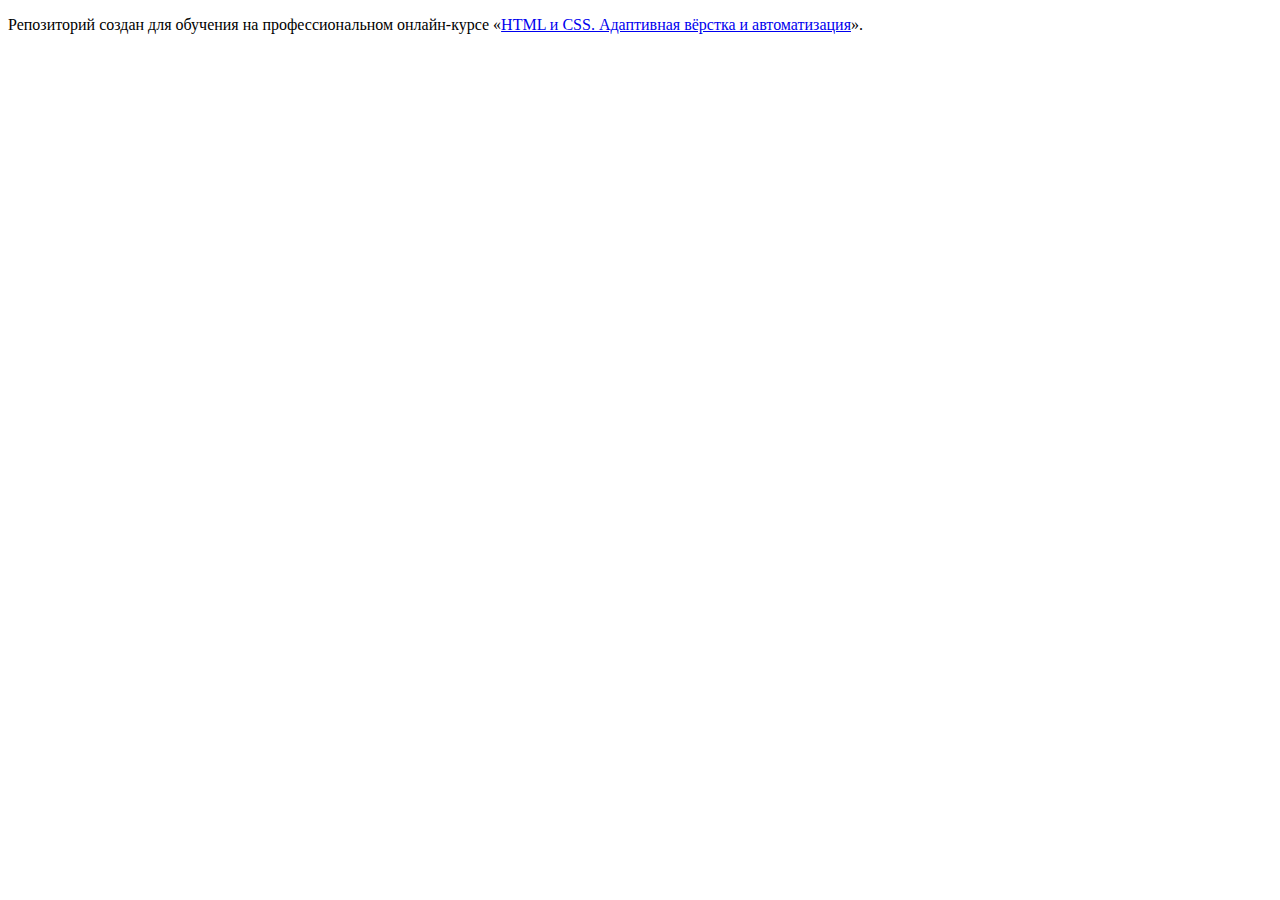
==== source/index.html @ 44eb2536 ":cat:" ====
<!DOCTYPE html>
<html lang="ru">
  <head>
    <meta charset="utf-8">
    <title>HTML Academy: Седона</title>
  </head>
  <body>

    <p>Репозиторий создан для обучения на профессиональном онлайн‑курсе «<a href="https://htmlacademy.ru/intensive/adaptive">HTML и CSS. Адаптивная вёрстка и автоматизация</a>».</p>

  </body>
</html>
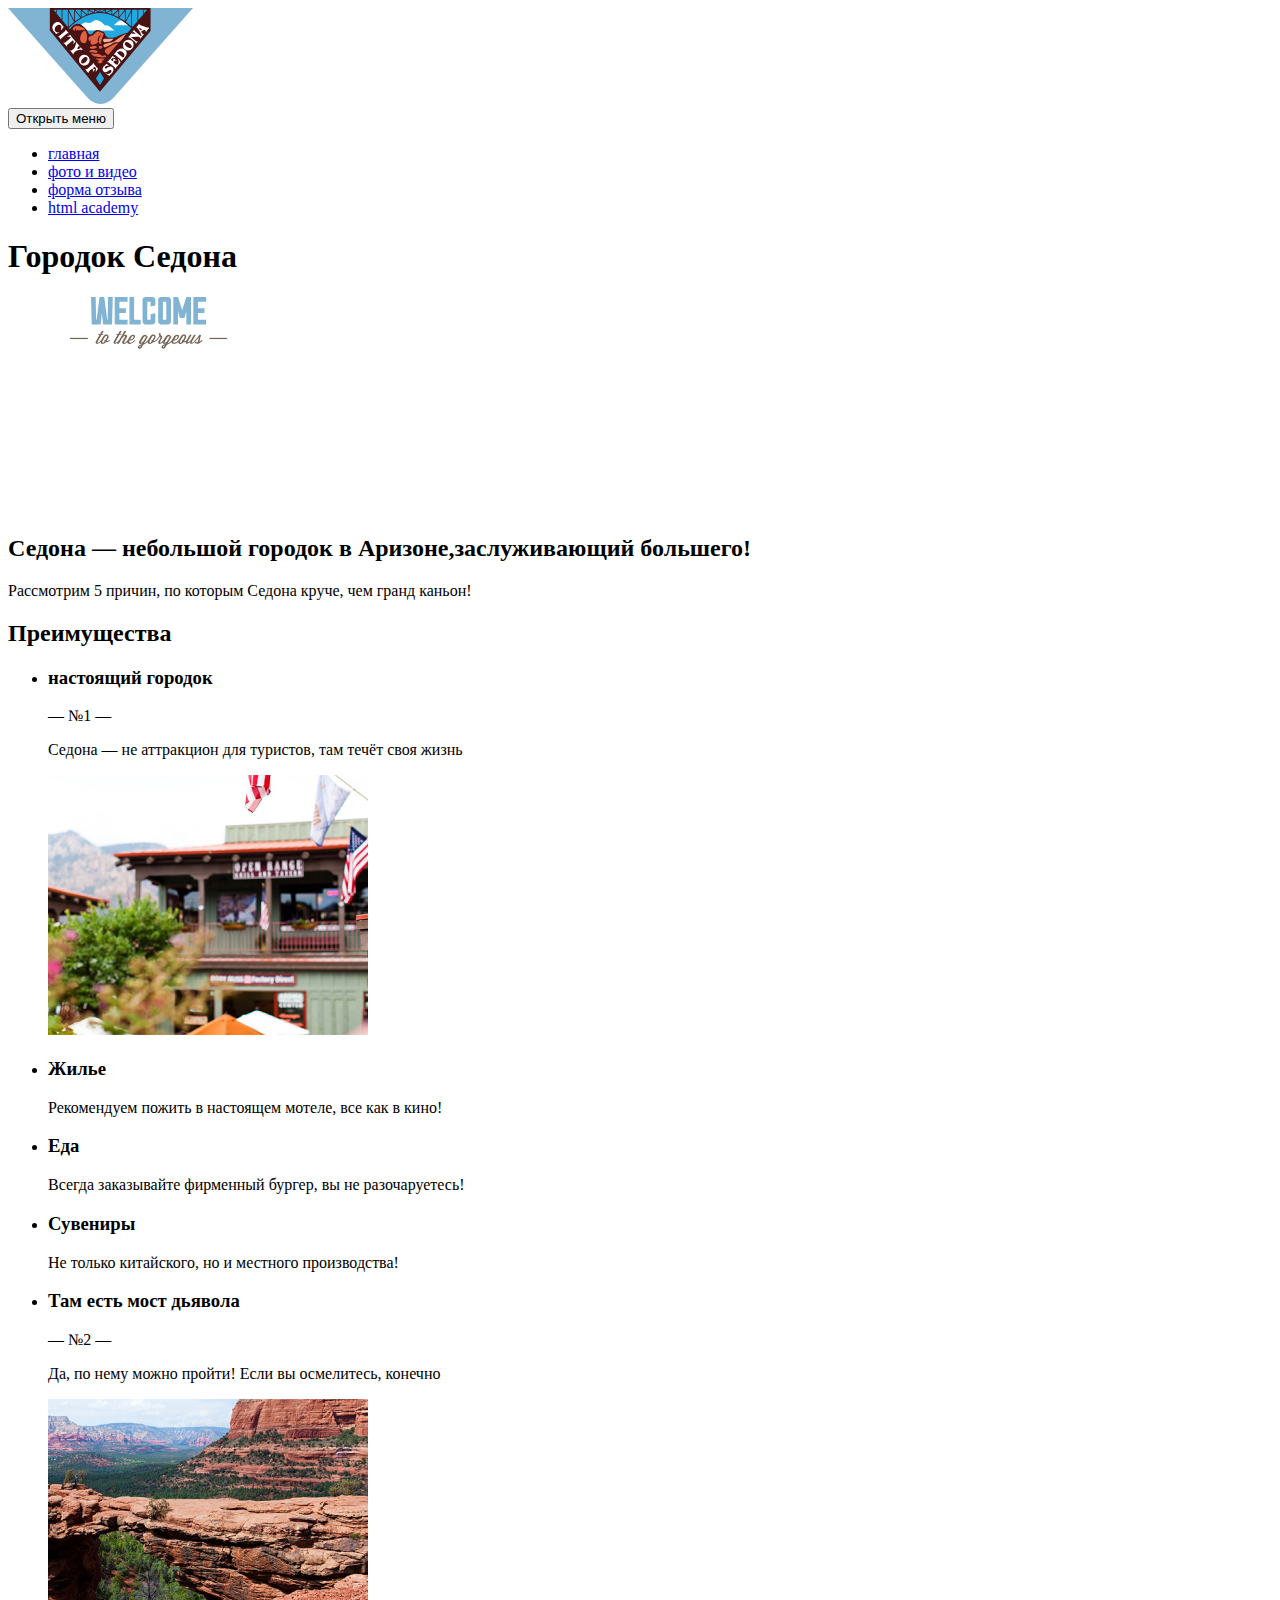
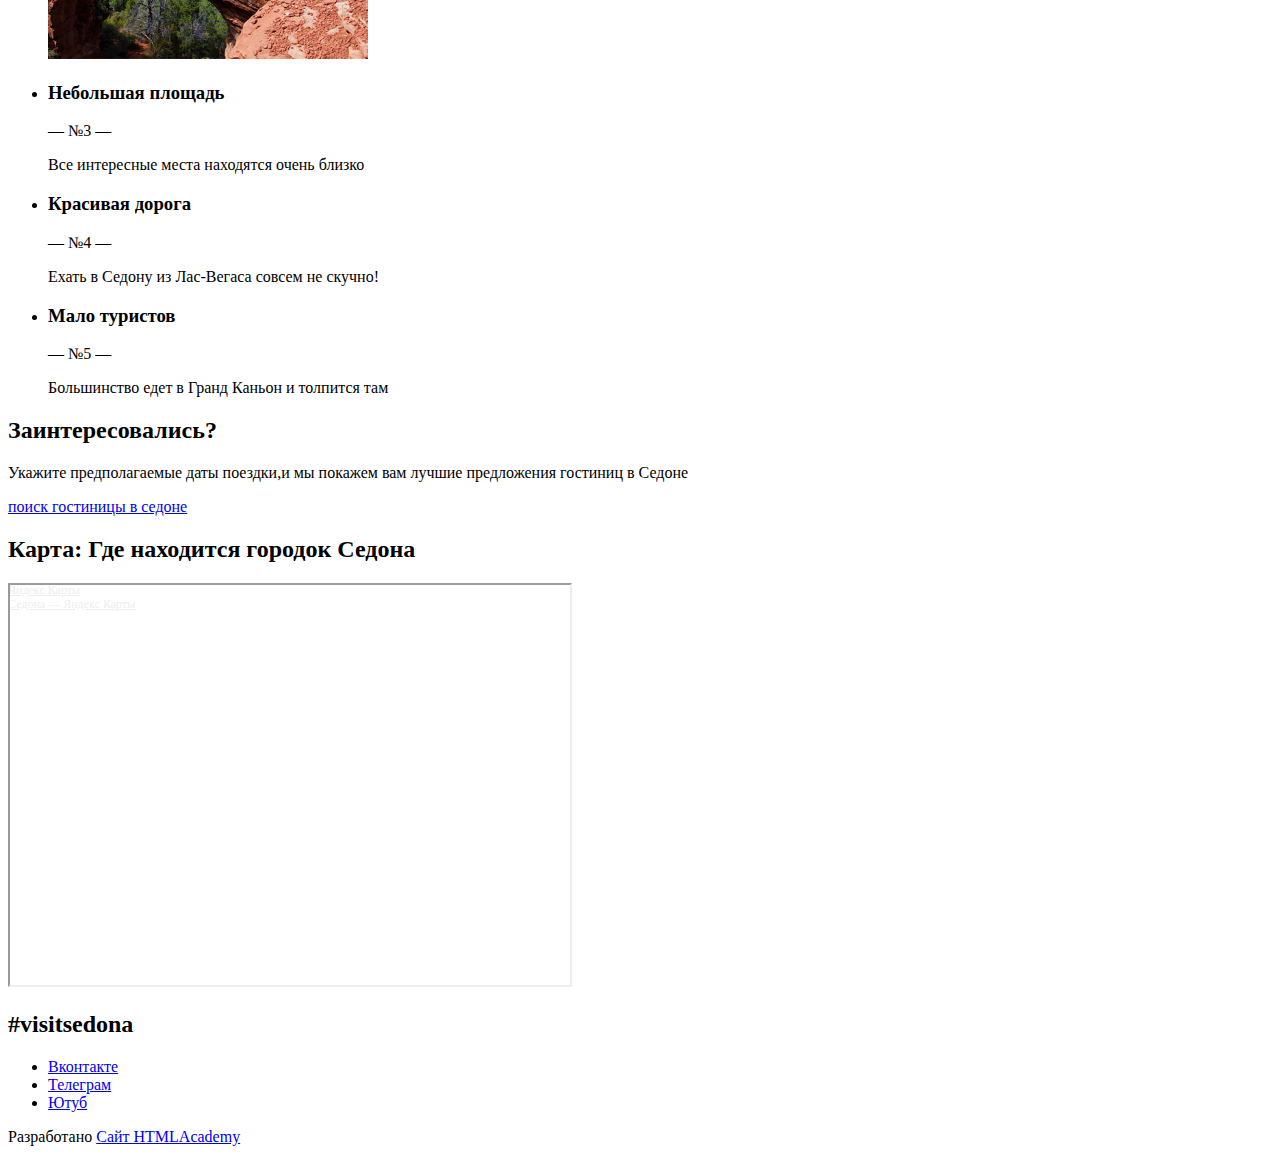
==== commit fa57ee3b: "Добавляет разметку всех страниц" ====
--- a/source/index.html
+++ b/source/index.html
@@ -1,12 +1,221 @@
 <!DOCTYPE html>
-<html lang="ru">
-  <head>
-    <meta charset="utf-8">
-    <title>HTML Academy: Седона</title>
-  </head>
-  <body>
-
-    <p>Репозиторий создан для обучения на профессиональном онлайн‑курсе «<a href="https://htmlacademy.ru/intensive/adaptive">HTML и CSS. Адаптивная вёрстка и автоматизация</a>».</p>
-
-  </body>
+<html class="page" lang="ru">
+
+<head>
+  <meta charset="UTF-8">
+  <title>HTML Academy: "Седона 2.0" </title>
+  <meta name="viewport" content="width=device-width, initial-scale=1">
+</head>
+
+<body class="page__body">
+  <header class="main-header">
+    <a class="main-header__logo" href="index.html">
+      <img class="main-header__logo-image" src="img/svg-images/logotype-mobile.svg" width="185" height="96"
+        alt="Логотип городка Седона.">
+    </a>
+
+    <!-- navigation -->
+    <nav class="main-nav">
+      <button class="main-nav__toggle">
+        <span class="visually-hidden">Открыть меню</span>
+      </button>
+      <div class="main-nav__wrapper">
+        <ul class="main-nav__list site-list">
+          <li class="site-list__item site-list__item--current">
+            <a class="site-list__link" href="#">
+              главная
+            </a>
+          </li>
+          <li class="site-list__item">
+            <a class="site-list__link" href="catalog.html">
+              фото и видео
+            </a>
+          </li>
+          <li class="site-list__item">
+            <a class="site-list__link" href="form.html">
+              форма отзыва
+            </a>
+          </li>
+          <li class="site-list__item">
+            <a class="site-list__link" href="https://htmlacademy.ru">
+              html academy
+            </a>
+          </li>
+        </ul>
+      </div>
+    </nav>
+  </header>
+
+  <!-- Main -->
+  <main class="main-container">
+    <h1 class="visually-hidden">Городок Седона</h1>
+
+    <!-- hero block -->
+    <section class="hero">
+      <div class="hero__image-wrapper">
+        <img class="hero__image" src="img/svg-images/welcome-sedona-mobile.svg" width="282" height="214"
+          alt="Добро пожаловать в Седону.">
+      </div>
+      <div class="hero__text-wrapper">
+        <h2 class="hero__title">Седона — небольшой городок в Аризоне,заслуживающий большего!</h2>
+        <p class="hero__text">Рассмотрим 5 причин, по которым Седона круче, чем гранд каньон!</p>
+      </div>
+    </section>
+
+    <!-- Advantages. -->
+    <section class="advantages">
+      <h2 class="visually-hidden">Преимущества</h2>
+      <ul class="advantages__list">
+
+        <!-- number 1 -->
+        <li class="advantages__item advantage">
+          <div class="advantage__item-wrapper">
+            <div class="advantage__content-wrapper">
+              <h3 class="advantage__title">настоящий городок</h3>
+              <span class="advantage__number">— №1 —</span>
+              <p class="advantage__description">Седона — не аттракцион для туристов, там течёт своя жизнь</p>
+            </div>
+          </div>
+          <div class="advantage__image-wrapper">
+            <img src="img/salun-photo.jpg" alt="Вид на салун.">
+          </div>
+        </li>
+
+        <!-- home, eat, souvenirs -->
+        <li class="advantages__item advantage">
+          <div class="advantage__item-wrapper">
+            <div class="advantage__content-wrapper">
+              <h3 class="advantage__title">Жилье</h3>
+              <p class="advantage__description">Рекомендуем пожить в настоящем мотеле, все как в кино!</p>
+            </div>
+          </div>
+        </li>
+        <li class="advantages__item advantage">
+          <div class="advantage__item-wrapper">
+            <div class="advantage__content-wrapper">
+              <h3 class="advantage__title">Еда</h3>
+              <p class="advantage__description">Всегда заказывайте фирменный бургер, вы не разочаруетесь!</p>
+            </div>
+          </div>
+        </li>
+        <li class="advantages__item advantage">
+          <div class="advantage__item-wrapper">
+            <div class="advantage__content-wrapper">
+              <h3 class="advantage__title">Сувениры</h3>
+              <p class="advantage__description">Не только китайского, но и местного производства!</p>
+            </div>
+          </div>
+        </li>
+
+        <!-- number 2 -->
+        <li class="advantages__item advantage">
+          <div class="advantage__item-wrapper">
+            <div class="advantage__content-wrapper">
+              <h3 class="advantage__title">Там есть мост дьявола</h3>
+              <span class="advantage__number">— №2 —</span>
+              <p class="advantage__description">Да, по нему можно пройти! Если вы осмелитесь, конечно</p>
+            </div>
+          </div>
+          <div class="advantage__image-wrapper">
+            <img src="img/devil-bridge.jpg" alt="Вид на мост дьявола.">
+          </div>
+        </li>
+
+        <!-- number 3-5 -->
+        <li class="advantages__item advantage">
+          <div class="advantage__item-wrapper">
+            <div class="advantage__content-wrapper">
+              <h3 class="advantage__title">Небольшая площадь</h3>
+              <span class="advantage__number">— №3 —</span>
+              <p class="advantage__description">Все интересные места находятся очень близко</p>
+            </div>
+          </div>
+        </li>
+        <li class="advantages__item advantage">
+          <div class="advantage__item-wrapper">
+            <div class="advantage__content-wrapper">
+              <h3 class="advantage__title">Красивая дорога</h3>
+              <span class="advantage__number">— №4 —</span>
+              <p class="advantage__description">Ехать в Седону из Лас-Вегаса совсем не скучно!</p>
+            </div>
+          </div>
+        </li>
+        <li class="advantages__item advantage">
+          <div class="advantage__item-wrapper">
+            <div class="advantage__content-wrapper">
+              <h3 class="advantage__title">Мало туристов</h3>
+              <span class="advantage__number">— №5 —</span>
+              <p class="advantage__description">Большинство едет в Гранд Каньон и толпится там</p>
+            </div>
+          </div>
+        </li>
+      </ul>
+    </section>
+
+    <!-- Hotel search -->
+    <section class="hotel-search">
+      <div class="hotel-search__wrapper">
+        <h2 class="hotel-search__title">Заинтересовались?</h2>
+        <p class="hotel-search__text">Укажите предполагаемые даты поездки,и мы покажем вам лучшие предложения гостиниц в
+          Седоне</p>
+        <a class="hotel-search__button" href="https://echo.htmlacademy.ru/">поиск гостиницы в седоне</a>
+      </div>
+    </section>
+
+
+    <!-- Map -->
+    <section class="map">
+      <h2 class="visually-hidden">Карта: Где находится городок Седона</h2>
+      <div class="map__wrapper">
+        <!-- вставил с Яндекс карт,ничего не правил в коде -->
+        <div style="position:relative;overflow:hidden;"><a
+            href="https://yandex.ru/maps?utm_medium=mapframe&utm_source=maps"
+            style="color:#eee;font-size:12px;position:absolute;top:0px;">Яндекс Карты</a><a
+            href="https://yandex.ru/maps/?ll=-111.641445%2C34.904004&mode=search&ol=geo&ouri=ymapsbm1%3A%2F%2Fgeo%3Fdata%3DCgoyMjQwMjg5OTA3EjpVbml0ZWQgU3RhdGVzIG9mIEFtZXJpY2EsIEFyaXpvbmEsIENvY29uaW5vIENvdW50eSwgU2Vkb25hIgoNOIXfwhVeegtC&utm_medium=mapframe&utm_source=maps&z=10.37"
+            style="color:#eee;font-size:12px;position:absolute;top:14px;">Седона — Яндекс Карты</a><iframe
+            src="https://yandex.ru/map-widget/v1/-/CCUjZUV2KB" width="560" height="400" frameborder="1"
+            allowfullscreen="true" style="position:relative;"></iframe></div>
+      </div>
+    </section>
+  </main>
+
+  <!-- footer -->
+  <footer class="page-footer">
+    <div class="page-footer__wrapper">
+      <h2 class="page-footer__title">#visitsedona</h2>
+
+      <!-- social -->
+      <div class="page-footer__social social">
+        <ul class="social__list">
+          <li class="social__item">
+            <a class="social__link" href="https://vk.com/htmlacademy">
+              <span class="visually-hidden">Вконтакте</span>
+            </a>
+          </li>
+          <li class="social__item">
+            <a class="social__link" href="https://t.me/htmlacademy">
+              <span class="visually-hidden">Телеграм</span>
+            </a>
+          </li>
+          <li class="social__item">
+            <a class="social__link" href="https://www.youtube.com/user/htmlacademyru">
+              <span class="visually-hidden">Ютуб</span>
+            </a>
+          </li>
+        </ul>
+      </div>
+
+      <!-- developed -->
+      <div class="page-footer__developed developed">
+        <p class="developed__description">
+          Разработано
+          <a class="developed__link" href="https://htmlacademy.ru/intensive/adaptive">
+            <span class="visually-hidden">Сайт HTMLAcademy</span>
+          </a>
+        </p>
+      </div>
+    </div>
+  </footer>
+</body>
+
 </html>
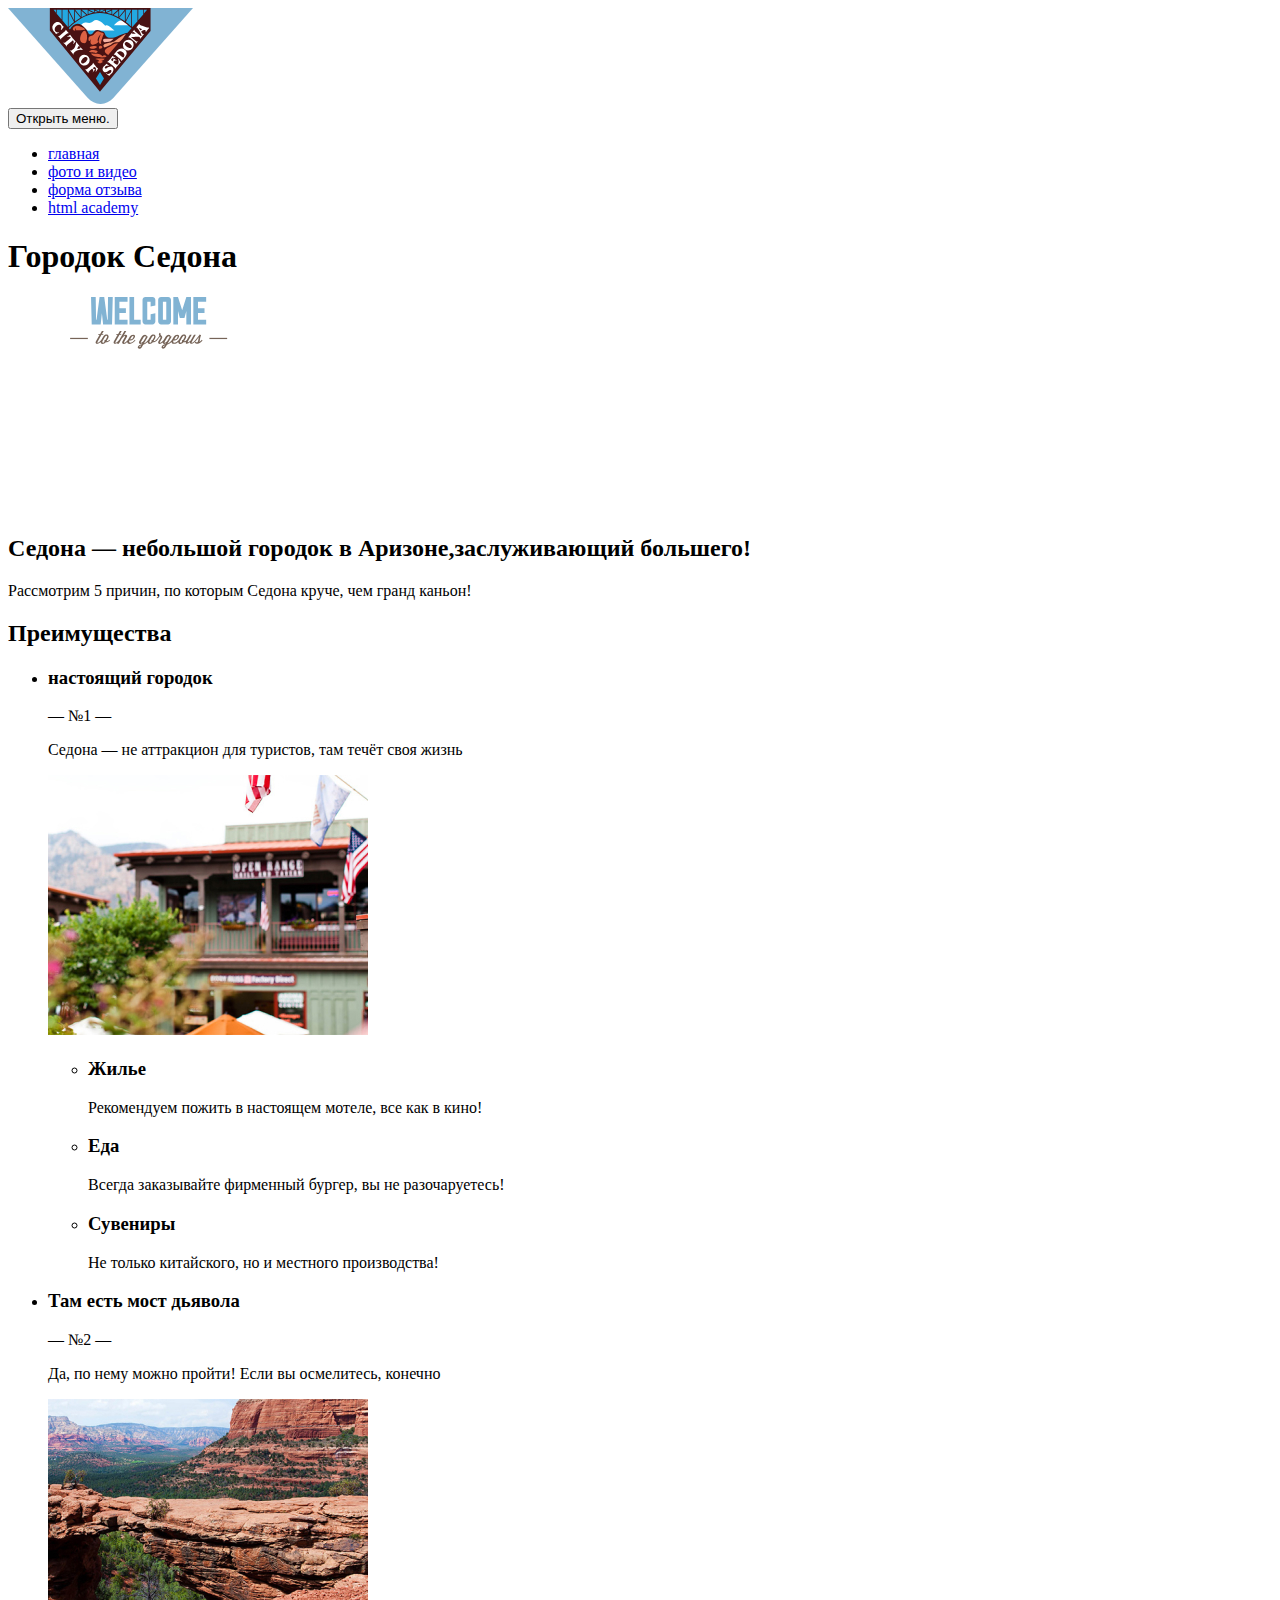
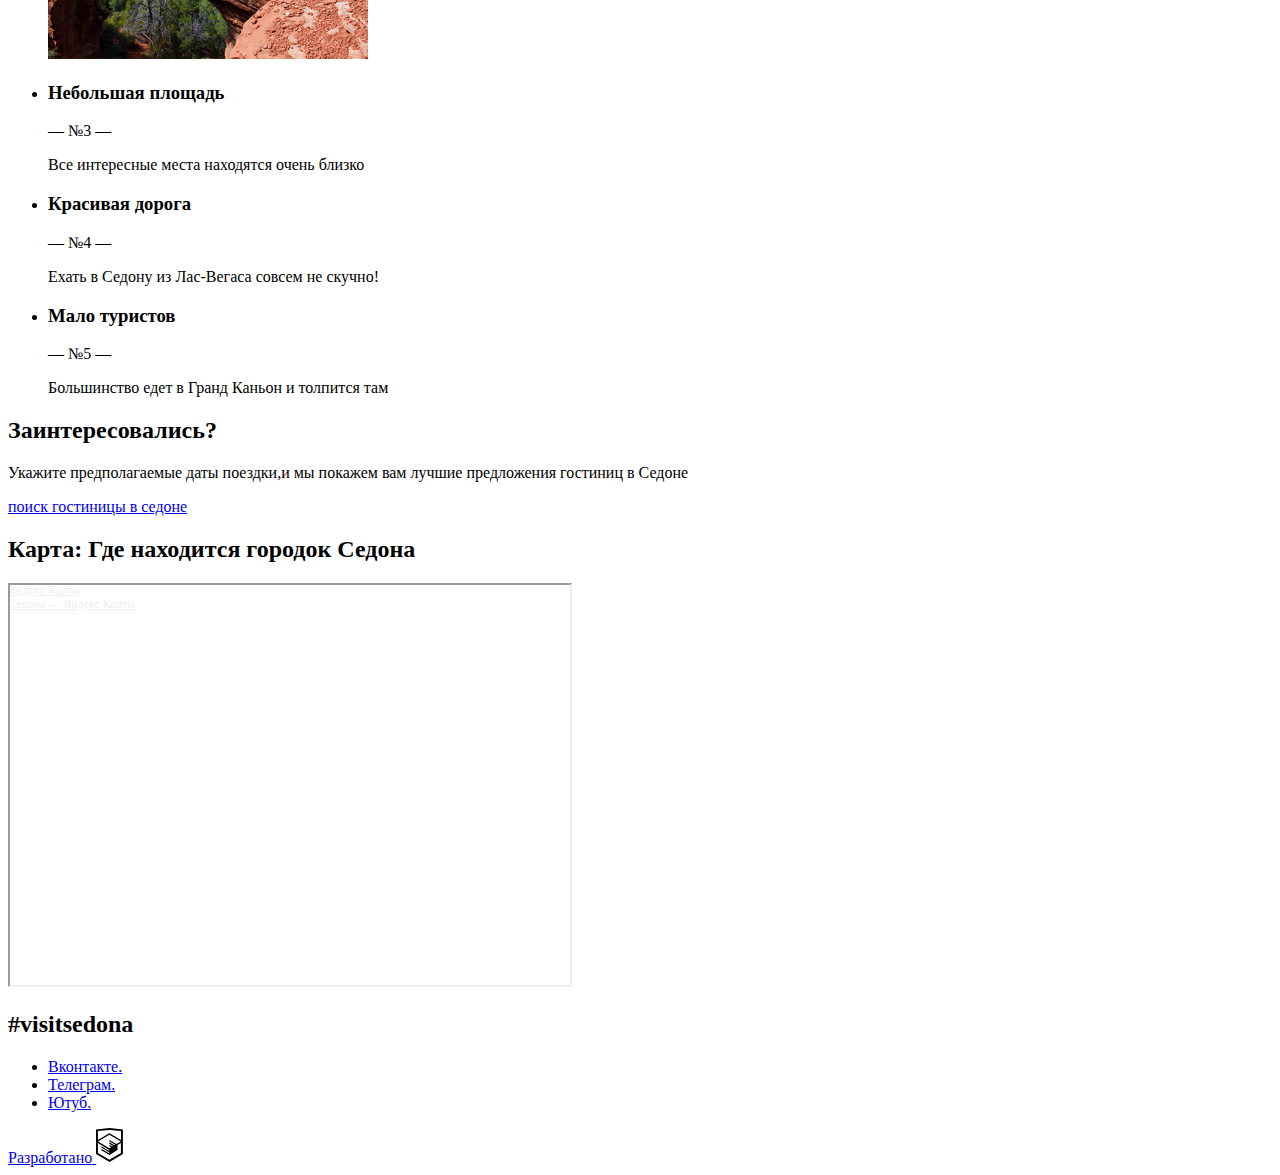
==== commit 1de3fe23: "Исправляет ошибки в разметке" ====
--- a/source/index.html
+++ b/source/index.html
@@ -3,7 +3,7 @@
 
 <head>
   <meta charset="UTF-8">
-  <title>HTML Academy: "Седона 2.0" </title>
+  <title>HTML Academy: "Седона" </title>
   <meta name="viewport" content="width=device-width, initial-scale=1">
 </head>
 
@@ -17,12 +17,12 @@
     <!-- navigation -->
     <nav class="main-nav">
       <button class="main-nav__toggle">
-        <span class="visually-hidden">Открыть меню</span>
+        <span class="visually-hidden">Открыть меню.</span>
       </button>
       <div class="main-nav__wrapper">
         <ul class="main-nav__list site-list">
-          <li class="site-list__item site-list__item--current">
-            <a class="site-list__link" href="#">
+          <li class="site-list__item">
+            <a class="site-list__link site-list__link--current" href="#">
               главная
             </a>
           </li>
@@ -68,85 +68,76 @@
       <ul class="advantages__list">
 
         <!-- number 1 -->
-        <li class="advantages__item advantage">
-          <div class="advantage__item-wrapper">
-            <div class="advantage__content-wrapper">
-              <h3 class="advantage__title">настоящий городок</h3>
-              <span class="advantage__number">— №1 —</span>
-              <p class="advantage__description">Седона — не аттракцион для туристов, там течёт своя жизнь</p>
+        <li class="advantages__item">
+          <div class="advantages__item-wrapper">
+            <div class="advantages__content-wrapper">
+              <h3 class="advantages__title">настоящий городок</h3>
+              <span class="advantages__number">— №1 —</span>
+              <p class="advantages__description">Седона — не аттракцион для туристов, там течёт своя жизнь</p>
             </div>
           </div>
-          <div class="advantage__image-wrapper">
-            <img src="img/salun-photo.jpg" alt="Вид на салун.">
-          </div>
-        </li>
-
-        <!-- home, eat, souvenirs -->
-        <li class="advantages__item advantage">
-          <div class="advantage__item-wrapper">
-            <div class="advantage__content-wrapper">
-              <h3 class="advantage__title">Жилье</h3>
-              <p class="advantage__description">Рекомендуем пожить в настоящем мотеле, все как в кино!</p>
+          <div class="advantages__image-wrapper">
+            <img class="advantages__image" src="img/salun-photo.jpg" alt="Вид на салун.">
+          </div>
+
+          <!-- home, eat, souvenirs -->
+          <ul class="advantages__sublist">
+            <li class="advantages__subitem ">
+              <div class="advantages__subitem-wrapper">
+                <h3 class="advantages__subtitle">Жилье</h3>
+                <p class="advantages__subdescription">Рекомендуем пожить в настоящем мотеле, все как в кино!</p>
+              </div>
+            </li>
+            <li class="advantages__subitem">
+              <div class="advantages__subitem-wrapper">
+                <h3 class="advantages__subtitle">Еда</h3>
+                <p class="advantages__subdescription">Всегда заказывайте фирменный бургер, вы не разочаруетесь!</p>
+              </div>
+            </li>
+            <li class="advantages__subitem">
+              <div class="advantages__subitem-wrapper">
+                <h3 class="advantages__subtitle">Сувениры</h3>
+                <p class="advantages__subdescription">Не только китайского, но и местного производства!</p>
+              </div>
+            </li>
+          </ul>
+        </li>
+
+
+        <!-- number 2 -->
+        <li class="advantages__item">
+          <div class="advantages__item-wrapper">
+            <div class="advantages__content-wrapper">
+              <h3 class="advantages__title">Там есть мост дьявола</h3>
+              <span class="advantages__number">— №2 —</span>
+              <p class="advantages__description">Да, по нему можно пройти! Если вы осмелитесь, конечно</p>
             </div>
           </div>
-        </li>
-        <li class="advantages__item advantage">
-          <div class="advantage__item-wrapper">
-            <div class="advantage__content-wrapper">
-              <h3 class="advantage__title">Еда</h3>
-              <p class="advantage__description">Всегда заказывайте фирменный бургер, вы не разочаруетесь!</p>
-            </div>
-          </div>
-        </li>
-        <li class="advantages__item advantage">
-          <div class="advantage__item-wrapper">
-            <div class="advantage__content-wrapper">
-              <h3 class="advantage__title">Сувениры</h3>
-              <p class="advantage__description">Не только китайского, но и местного производства!</p>
-            </div>
-          </div>
-        </li>
-
-        <!-- number 2 -->
-        <li class="advantages__item advantage">
-          <div class="advantage__item-wrapper">
-            <div class="advantage__content-wrapper">
-              <h3 class="advantage__title">Там есть мост дьявола</h3>
-              <span class="advantage__number">— №2 —</span>
-              <p class="advantage__description">Да, по нему можно пройти! Если вы осмелитесь, конечно</p>
-            </div>
-          </div>
-          <div class="advantage__image-wrapper">
-            <img src="img/devil-bridge.jpg" alt="Вид на мост дьявола.">
+          <div class="advantages__image-wrapper">
+            <img class="advantages__image" src="img/devil-bridge.jpg" alt="Вид на мост дьявола.">
           </div>
         </li>
 
         <!-- number 3-5 -->
-        <li class="advantages__item advantage">
-          <div class="advantage__item-wrapper">
-            <div class="advantage__content-wrapper">
-              <h3 class="advantage__title">Небольшая площадь</h3>
-              <span class="advantage__number">— №3 —</span>
-              <p class="advantage__description">Все интересные места находятся очень близко</p>
-            </div>
-          </div>
-        </li>
-        <li class="advantages__item advantage">
-          <div class="advantage__item-wrapper">
-            <div class="advantage__content-wrapper">
-              <h3 class="advantage__title">Красивая дорога</h3>
-              <span class="advantage__number">— №4 —</span>
-              <p class="advantage__description">Ехать в Седону из Лас-Вегаса совсем не скучно!</p>
-            </div>
-          </div>
-        </li>
-        <li class="advantages__item advantage">
-          <div class="advantage__item-wrapper">
-            <div class="advantage__content-wrapper">
-              <h3 class="advantage__title">Мало туристов</h3>
-              <span class="advantage__number">— №5 —</span>
-              <p class="advantage__description">Большинство едет в Гранд Каньон и толпится там</p>
-            </div>
+        <li class="advantages__item">
+          <div class="advantages__item-wrapper">
+            <h3 class="advantages__title">Небольшая площадь</h3>
+            <span class="advantages__number">— №3 —</span>
+            <p class="advantages__description">Все интересные места находятся очень близко</p>
+          </div>
+        </li>
+        <li class="advantages__item">
+          <div class="advantages__item-wrapper">
+            <h3 class="advantages__title">Красивая дорога</h3>
+            <span class="advantages__number">— №4 —</span>
+            <p class="advantages__description">Ехать в Седону из Лас-Вегаса совсем не скучно!</p>
+          </div>
+        </li>
+        <li class="advantages__item">
+          <div class="advantages__item-wrapper">
+            <h3 class="advantages__title">Мало туристов</h3>
+            <span class="advantages__number">— №5 —</span>
+            <p class="advantages__description">Большинство едет в Гранд Каньон и толпится там</p>
           </div>
         </li>
       </ul>
@@ -154,12 +145,10 @@
 
     <!-- Hotel search -->
     <section class="hotel-search">
-      <div class="hotel-search__wrapper">
-        <h2 class="hotel-search__title">Заинтересовались?</h2>
-        <p class="hotel-search__text">Укажите предполагаемые даты поездки,и мы покажем вам лучшие предложения гостиниц в
-          Седоне</p>
-        <a class="hotel-search__button" href="https://echo.htmlacademy.ru/">поиск гостиницы в седоне</a>
-      </div>
+      <h2 class="hotel-search__title">Заинтересовались?</h2>
+      <p class="hotel-search__text">Укажите предполагаемые даты поездки,и мы покажем вам лучшие предложения гостиниц в
+        Седоне</p>
+      <a class="hotel-search__button button" href="https://echo.htmlacademy.ru/">поиск гостиницы в седоне</a>
     </section>
 
 
@@ -182,37 +171,40 @@
   <!-- footer -->
   <footer class="page-footer">
     <div class="page-footer__wrapper">
-      <h2 class="page-footer__title">#visitsedona</h2>
+      <h2 class="page-footer__hashtag">#visitsedona</h2>
 
       <!-- social -->
       <div class="page-footer__social social">
         <ul class="social__list">
           <li class="social__item">
             <a class="social__link" href="https://vk.com/htmlacademy">
-              <span class="visually-hidden">Вконтакте</span>
+              <span class="visually-hidden">Вконтакте.</span>
             </a>
           </li>
           <li class="social__item">
             <a class="social__link" href="https://t.me/htmlacademy">
-              <span class="visually-hidden">Телеграм</span>
+              <span class="visually-hidden">Телеграм.</span>
             </a>
           </li>
           <li class="social__item">
             <a class="social__link" href="https://www.youtube.com/user/htmlacademyru">
-              <span class="visually-hidden">Ютуб</span>
+              <span class="visually-hidden">Ютуб.</span>
             </a>
           </li>
         </ul>
       </div>
 
-      <!-- developed -->
-      <div class="page-footer__developed developed">
-        <p class="developed__description">
-          Разработано
-          <a class="developed__link" href="https://htmlacademy.ru/intensive/adaptive">
-            <span class="visually-hidden">Сайт HTMLAcademy</span>
-          </a>
-        </p>
+      <!-- copyright -->
+      <div class="page-footer__copyright">
+        <a class="page-footer__copyright-link" href="https://htmlacademy.ru/intensive/adaptive">
+          <span class="page-footer__copyright-text">Разработано</span>
+          <svg class="page-footer__copyright-icon" width="27" height="35" viewBox="0 0 27 35" fill="none"
+            xmlns="http://www.w3.org/2000/svg">
+            <path
+              d="M13.6 0H13.5L0 1.4V26.1L13.5 34.1L26.9 26.1V1.4L13.6 0ZM25 12.1L13.5 5.3V5.2H13.4L13.3 5.1V5.2L1.9 12.1V3.1L13.4 1.9L25 3.1V12.1ZM13.4 6.8L24.9 13.5L20.4 16.1L13.3 11.9V13.3L19.2 16.8L18.3 17.3L13.3 14.3V15.7L17.1 18L16.3 18.5L13.3 16.7V18.1L15.2 19.2L13.4 20.3L2 13.6L13.4 6.8ZM1.9 15.1L13.3 21.9V22.9L5.4 18.2V19.6L13.4 24.4V25.5L5.4 20.8V22.2L13.4 27L21.5 22.1V16.9L24.9 14.9V24.9L13.4 31.8L1.9 25V15.1Z"
+              fill="black" />
+          </svg>
+        </a>
       </div>
     </div>
   </footer>
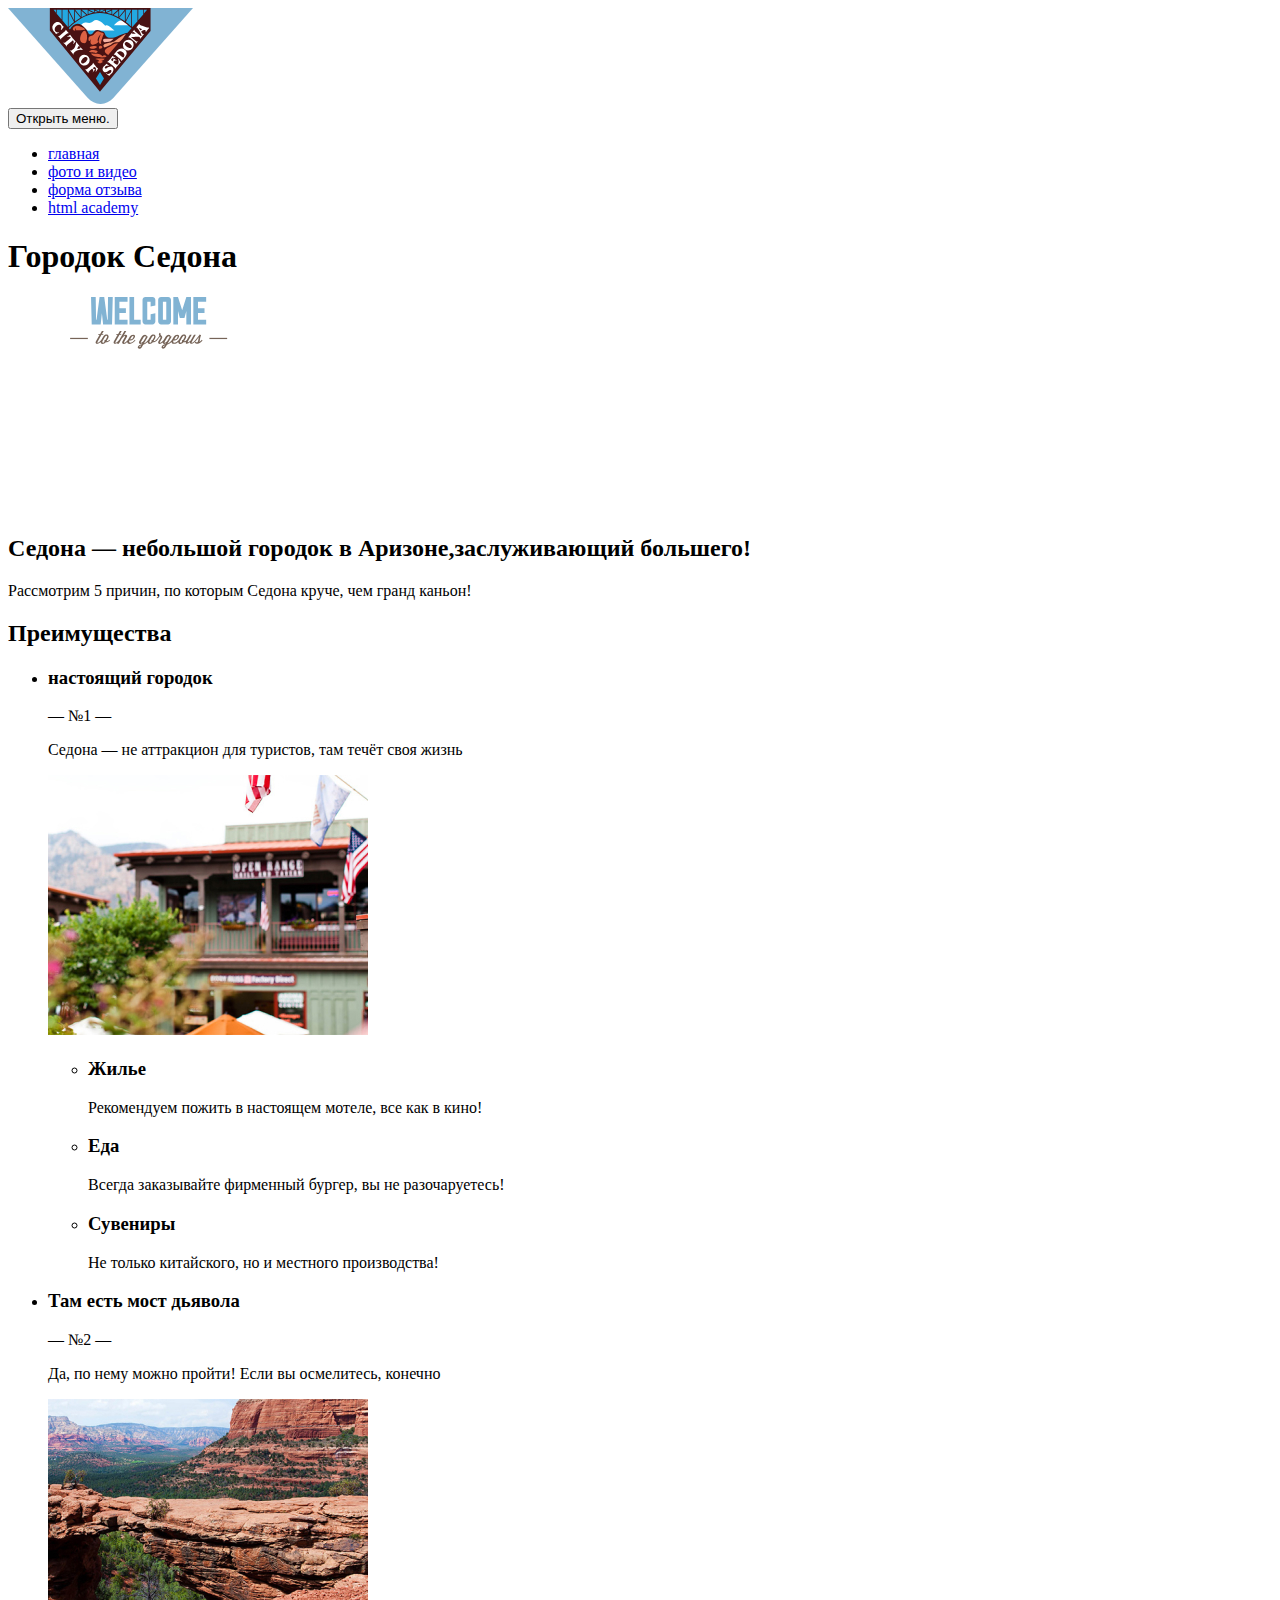
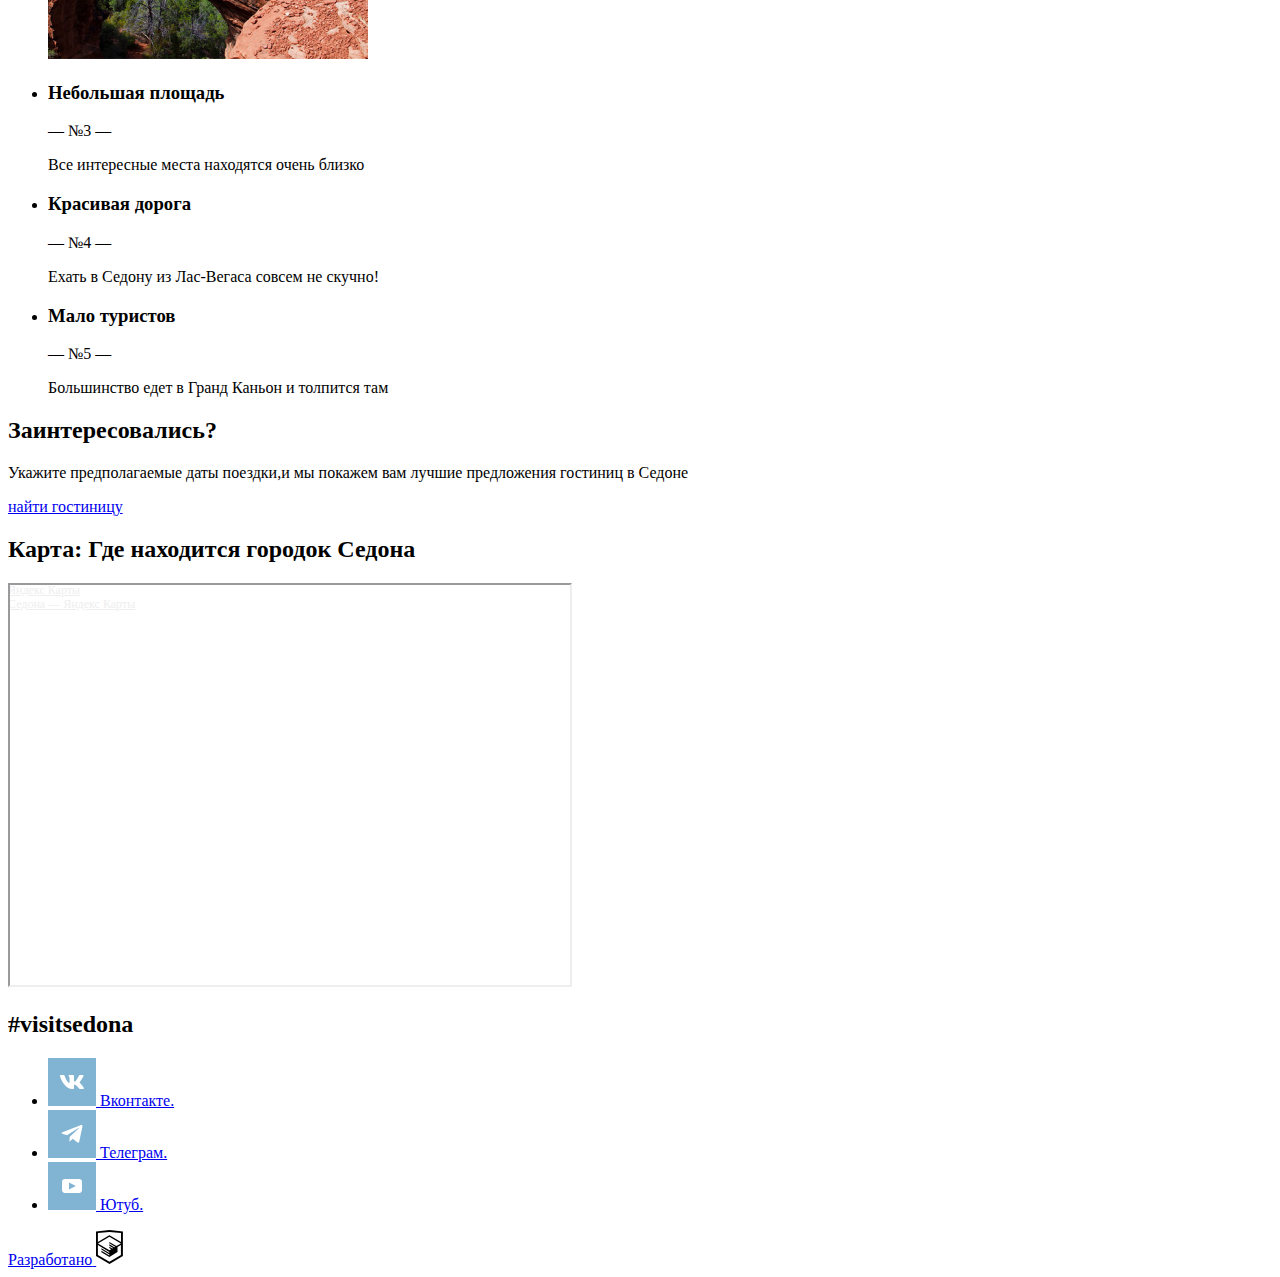
==== commit d9b635b9: "Стилизация всех страниц" ====
--- a/source/index.html
+++ b/source/index.html
@@ -4,6 +4,7 @@
 <head>
   <meta charset="UTF-8">
   <title>HTML Academy: "Седона" </title>
+  <link rel="stylesheet" href="./css/style.css">
   <meta name="viewport" content="width=device-width, initial-scale=1">
 </head>
 
@@ -119,21 +120,21 @@
         </li>
 
         <!-- number 3-5 -->
-        <li class="advantages__item">
+        <li class="advantages__item advantages__item--color">
           <div class="advantages__item-wrapper">
             <h3 class="advantages__title">Небольшая площадь</h3>
             <span class="advantages__number">— №3 —</span>
             <p class="advantages__description">Все интересные места находятся очень близко</p>
           </div>
         </li>
-        <li class="advantages__item">
+        <li class="advantages__item advantages__item--color">
           <div class="advantages__item-wrapper">
             <h3 class="advantages__title">Красивая дорога</h3>
             <span class="advantages__number">— №4 —</span>
             <p class="advantages__description">Ехать в Седону из Лас-Вегаса совсем не скучно!</p>
           </div>
         </li>
-        <li class="advantages__item">
+        <li class="advantages__item advantages__item--color">
           <div class="advantages__item-wrapper">
             <h3 class="advantages__title">Мало туристов</h3>
             <span class="advantages__number">— №5 —</span>
@@ -148,7 +149,7 @@
       <h2 class="hotel-search__title">Заинтересовались?</h2>
       <p class="hotel-search__text">Укажите предполагаемые даты поездки,и мы покажем вам лучшие предложения гостиниц в
         Седоне</p>
-      <a class="hotel-search__button button" href="https://echo.htmlacademy.ru/">поиск гостиницы в седоне</a>
+      <a class="hotel-search__button button" href="https://echo.htmlacademy.ru/">найти гостиницу</a>
     </section>
 
 
@@ -157,13 +158,13 @@
       <h2 class="visually-hidden">Карта: Где находится городок Седона</h2>
       <div class="map__wrapper">
         <!-- вставил с Яндекс карт,ничего не правил в коде -->
-        <div style="position:relative;overflow:hidden;"><a
+        <div style="position: relative; overflow: hidden;"><a
             href="https://yandex.ru/maps?utm_medium=mapframe&utm_source=maps"
-            style="color:#eee;font-size:12px;position:absolute;top:0px;">Яндекс Карты</a><a
+            style="color: #eeeeee; font-size: 12px; position: absolute; top: 0px;">Яндекс Карты</a><a
             href="https://yandex.ru/maps/?ll=-111.641445%2C34.904004&mode=search&ol=geo&ouri=ymapsbm1%3A%2F%2Fgeo%3Fdata%3DCgoyMjQwMjg5OTA3EjpVbml0ZWQgU3RhdGVzIG9mIEFtZXJpY2EsIEFyaXpvbmEsIENvY29uaW5vIENvdW50eSwgU2Vkb25hIgoNOIXfwhVeegtC&utm_medium=mapframe&utm_source=maps&z=10.37"
-            style="color:#eee;font-size:12px;position:absolute;top:14px;">Седона — Яндекс Карты</a><iframe
+            style="color: #eeeeee; font-size: 12px; position: absolute; top: 14px;">Седона — Яндекс Карты</a><iframe
             src="https://yandex.ru/map-widget/v1/-/CCUjZUV2KB" width="560" height="400" frameborder="1"
-            allowfullscreen="true" style="position:relative;"></iframe></div>
+            allowfullscreen="true" style="position: relative;"></iframe></div>
       </div>
     </section>
   </main>
@@ -178,16 +179,35 @@
         <ul class="social__list">
           <li class="social__item">
             <a class="social__link" href="https://vk.com/htmlacademy">
+              <svg width="48" height="48" viewBox="0 0 48 48" fill="none" xmlns="http://www.w3.org/2000/svg">
+                <rect width="48" height="48" fill="#81B3D2"/>
+                <g clip-path="url(#clip0_55111_96)">
+                <path fill-rule="evenodd" clip-rule="evenodd" d="M35.45 17.948C35.616 17.402 35.45 17 34.655 17H32.03C31.362 17 31.054 17.347 30.887 17.73C30.887 17.73 29.552 20.926 27.661 23.002C27.049 23.604 26.771 23.795 26.437 23.795C26.27 23.795 26.019 23.604 26.019 23.057V17.948C26.019 17.292 25.835 17 25.279 17H21.151C20.734 17 20.483 17.304 20.483 17.593C20.483 18.214 21.429 18.358 21.526 20.106V23.904C21.526 24.737 21.373 24.888 21.039 24.888C20.149 24.888 17.984 21.677 16.699 18.003C16.45 17.288 16.198 17 15.527 17H12.9C12.15 17 12 17.347 12 17.73C12 18.412 12.89 21.8 16.145 26.281C18.315 29.341 21.37 31 24.153 31C25.822 31 26.028 30.632 26.028 29.997V27.684C26.028 26.947 26.186 26.8 26.715 26.8C27.105 26.8 27.772 26.992 29.33 28.467C31.11 30.216 31.403 31 32.405 31H35.03C35.78 31 36.156 30.632 35.94 29.904C35.702 29.18 34.852 28.129 33.725 26.882C33.113 26.172 32.195 25.407 31.916 25.024C31.527 24.533 31.638 24.314 31.916 23.877C31.916 23.877 35.116 19.451 35.449 17.948H35.45Z" fill="white"/>
+                </g>
+                <defs>
+                <clipPath id="clip0_55111_96">
+                <rect width="24" height="24" fill="white" transform="translate(12 12)"/>
+                </clipPath>
+                </defs>
+                </svg>
               <span class="visually-hidden">Вконтакте.</span>
             </a>
           </li>
           <li class="social__item">
             <a class="social__link" href="https://t.me/htmlacademy">
+              <svg width="48" height="48" viewBox="0 0 48 48" fill="none" xmlns="http://www.w3.org/2000/svg">
+                <rect width="48" height="48" fill="#81B3D2"/>
+                <path d="M34.4393 16.6223L31.2705 31.566C31.0313 32.6205 30.408 32.883 29.5223 32.3865L24.6938 28.8285L22.3643 31.0695C22.1063 31.3275 21.891 31.5428 21.3938 31.5428L21.741 26.6258L30.6893 18.54C31.0785 18.1935 30.6045 18.0008 30.0848 18.348L19.0223 25.314L14.2598 23.823C13.224 23.4998 13.2053 22.7873 14.4758 22.29L33.1035 15.1133C33.966 14.79 34.7205 15.3053 34.4393 16.623V16.6223Z" fill="white"/>
+                </svg>
               <span class="visually-hidden">Телеграм.</span>
             </a>
           </li>
           <li class="social__item">
             <a class="social__link" href="https://www.youtube.com/user/htmlacademyru">
+              <svg width="48" height="48" viewBox="0 0 48 48" fill="none" xmlns="http://www.w3.org/2000/svg">
+                <rect width="48" height="48" fill="#81B3D2"/>
+                <path d="M31.1813 17H16.8133C15.3062 17 14 18.3 14 19.8V28.1C14 29.7 15.3062 31 16.8133 31H31.1813C32.7889 31 33.9946 29.7 33.9946 28.2V19.8C34.095 18.3 32.7889 17 31.1813 17ZM21.0333 27.4V20.6L27.8656 24L21.0333 27.4Z" fill="white"/>
+                </svg>
               <span class="visually-hidden">Ютуб.</span>
             </a>
           </li>
